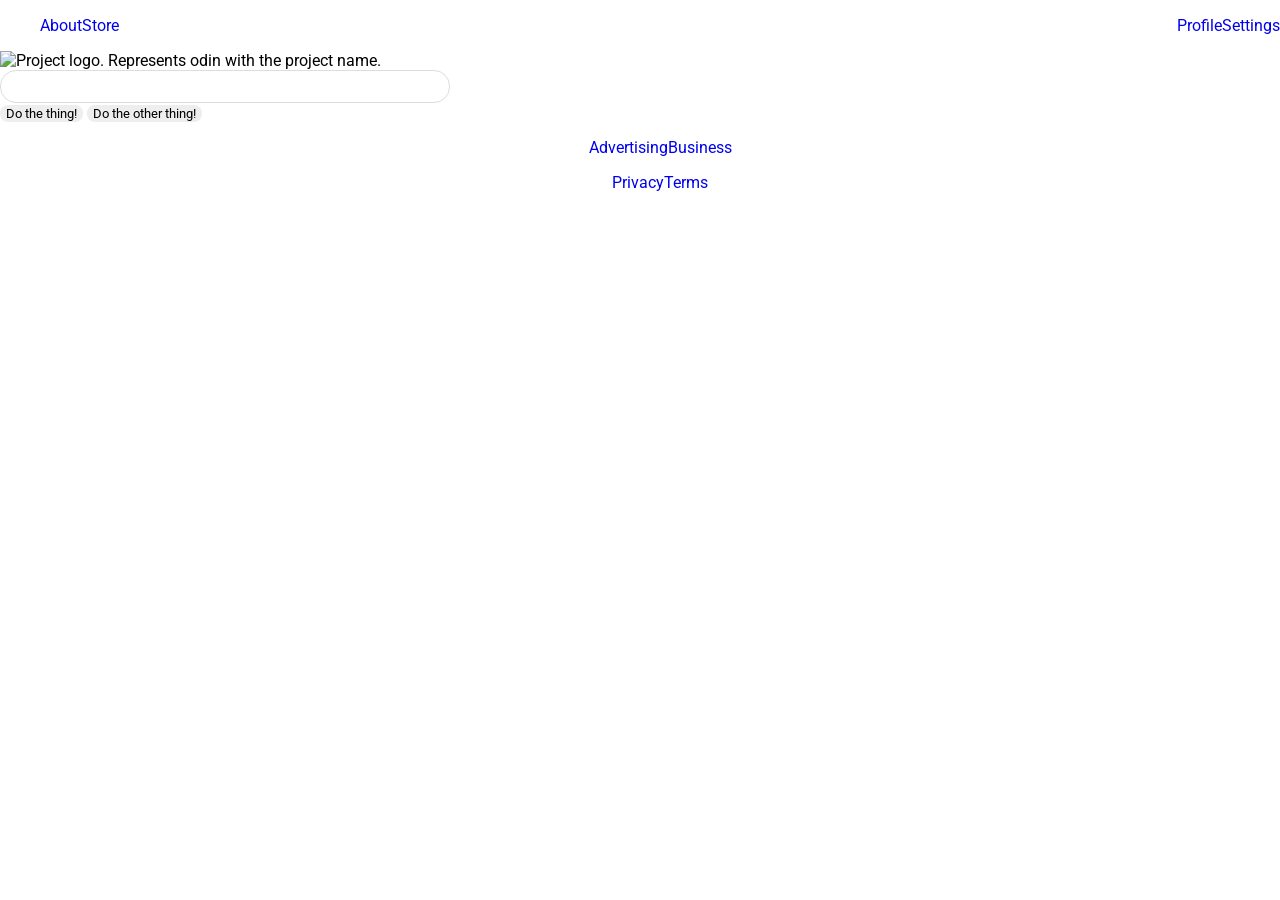
==== foundations/flex/06-flex-layout/index.html @ 033f402c "Flex: exercise 6 in progress" ====
<!doctype html>
<html lang="en">
  <head>
    <meta charset="UTF-8" />
    <meta http-equiv="X-UA-Compatible" content="IE=edge" />
    <meta name="viewport" content="width=device-width, initial-scale=1.0" />
    <title>LAYOUT</title>
    <link rel="stylesheet" href="./style.css" />
  </head>
  <body>
    <div class="container wrapper">
      <div class="header wrapper">
        <ul class="left-links wrapper">
          <li><a href="#">About</a></li>
          <li><a href="#">Store</a></li>
        </ul>
        <ul class="right-links wrapper">
          <li><a href="#">Profile</a></li>
          <li><a href="#">Settings</a></li>
        </ul>
      </div>
      <div class="content">
        <img
          src="./logo.png"
          alt="Project logo. Represents odin with the project name."
        />
        <div class="input">
          <input type="text" />
        </div>
        <div class="buttons">
          <button>Do the thing!</button>
          <button>Do the other thing!</button>
        </div>
      </div>
      <div class="footer">
        <ul class="left-links wrapper">
          <li><a href="#">Advertising</a></li>
          <li><a href="#">Business</a></li>
        </ul>
        <ul class="right-links wrapper">
          <li><a href="#">Privacy</a></li>
          <li><a href="#">Terms</a></li>
        </ul>
      </div>
    </div>
  </body>
</html>
---- foundations/flex/06-flex-layout/style.css ----
@import url("https://fonts.googleapis.com/css2?family=Roboto:wght@400;700&display=swap");

body {
  height: 100vh;
  margin: 0;
  overflow: hidden;
  font-family: Roboto, sans-serif;
}

a {
  text-decoration: none;
}

img {
  width: 600px;
}

button {
  font-family: Roboto, sans-serif;
  border: none;
  border-radius: 8px;
  background: #eee;
}

input {
  border: 1px solid #ddd;
  border-radius: 16px;
  padding: 8px 24px;
  width: 400px;
}

.wrapper {
  display: flex;
  justify-content: center;
}

.container {
  flex-direction: column;
}

.header {
  flex-direction: row;
}

.left-links {
  margin-right: auto;
  list-style-type: none;
}

.right-links {
  margin-left: auto;
  list-style-type: none;
}
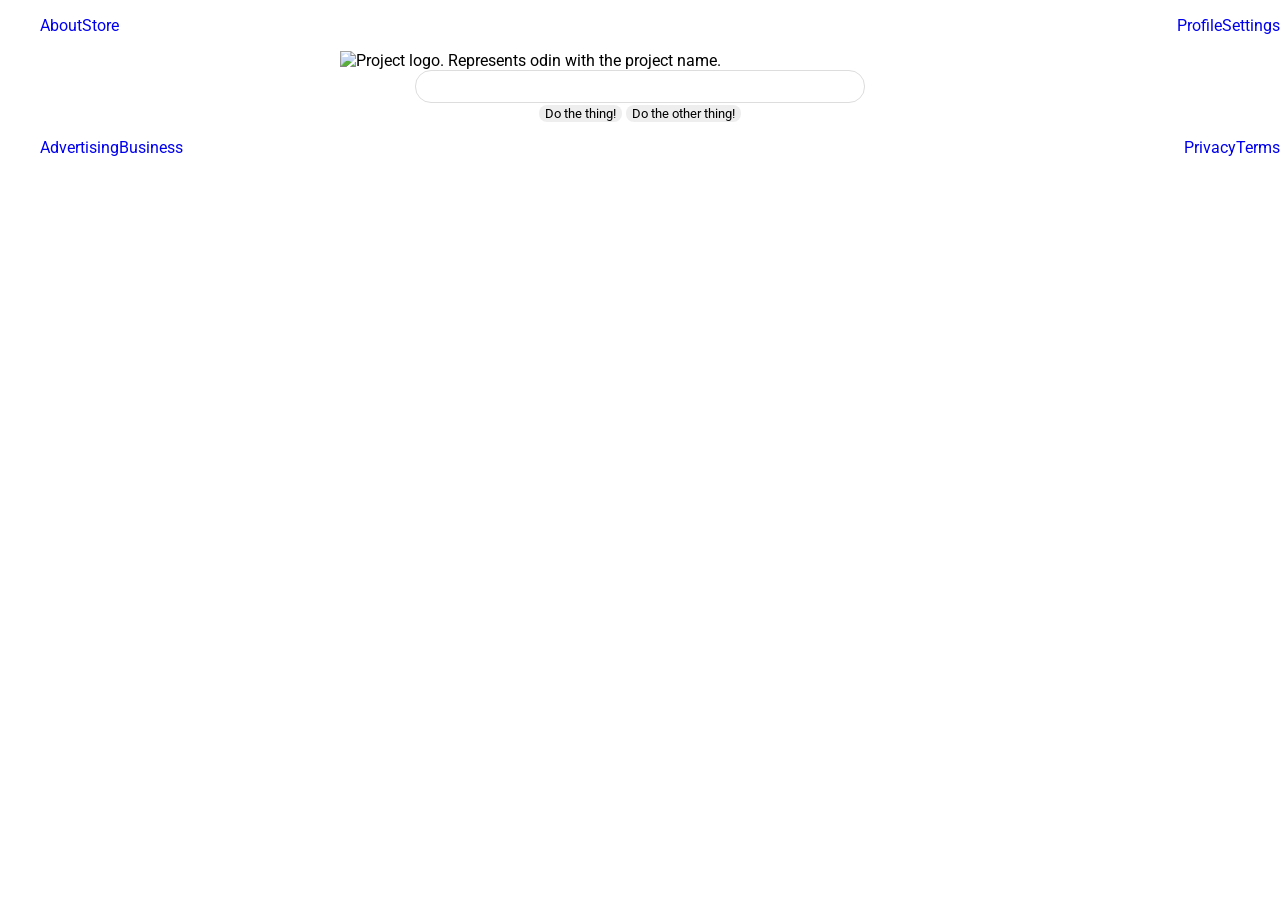
==== commit be3937c6: "Flex: exercise 6 in progress" ====
--- a/foundations/flex/06-flex-layout/index.html
+++ b/foundations/flex/06-flex-layout/index.html
@@ -19,7 +19,7 @@
           <li><a href="#">Settings</a></li>
         </ul>
       </div>
-      <div class="content">
+      <div class="content wrapper">
         <img
           src="./logo.png"
           alt="Project logo. Represents odin with the project name."
@@ -32,7 +32,7 @@
           <button>Do the other thing!</button>
         </div>
       </div>
-      <div class="footer">
+      <div class="footer wrapper">
         <ul class="left-links wrapper">
           <li><a href="#">Advertising</a></li>
           <li><a href="#">Business</a></li>
--- a/foundations/flex/06-flex-layout/style.css
+++ b/foundations/flex/06-flex-layout/style.css
@@ -38,8 +38,15 @@
   flex-direction: column;
 }
 
-.header {
+.header,
+.footer {
   flex-direction: row;
+}
+
+.content {
+  flex-direction: column;
+  justify-content: center;
+  align-items: center;
 }
 
 .left-links {
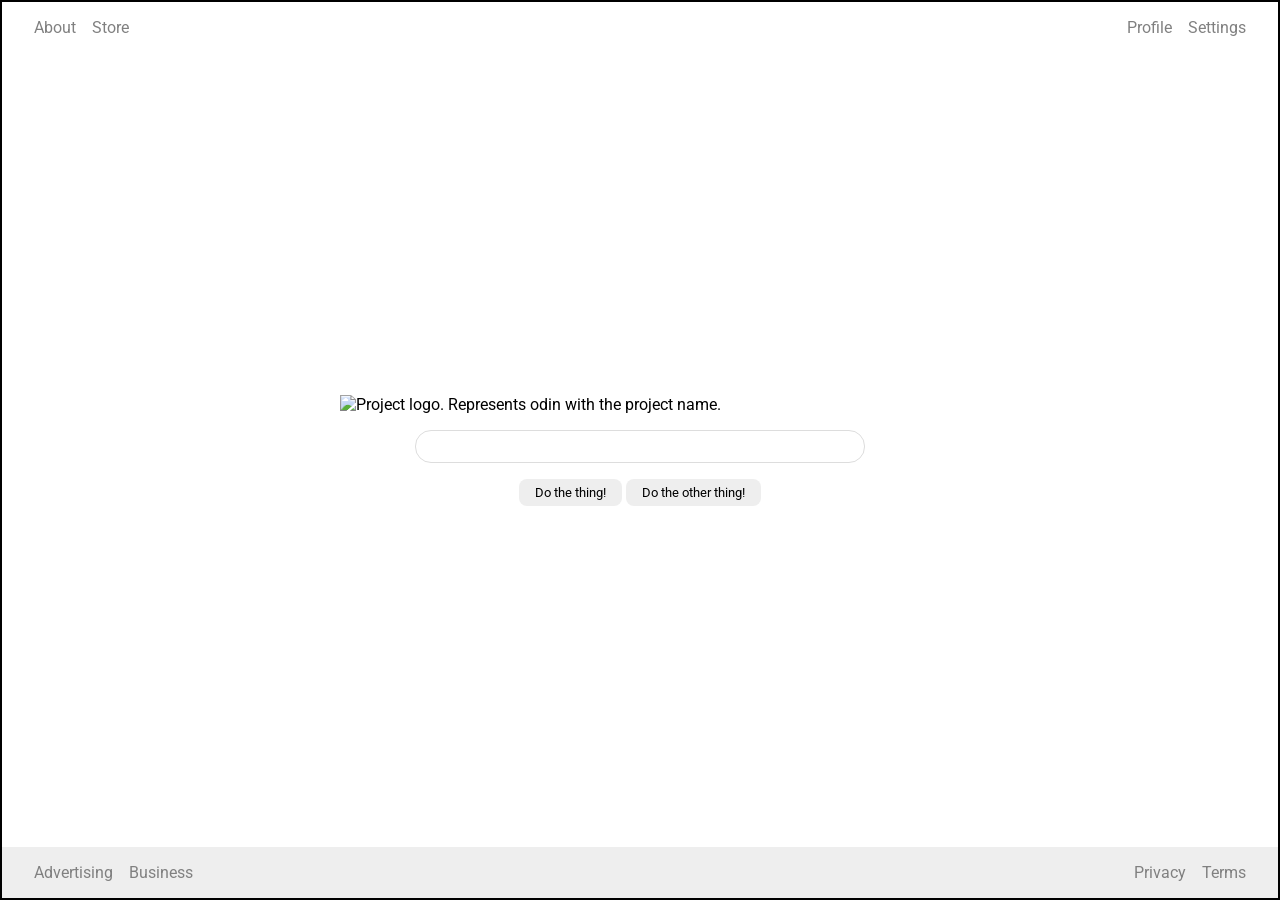
==== commit d5da53e4: "Flex: exercise 6 completed" ====
--- a/foundations/flex/06-flex-layout/index.html
+++ b/foundations/flex/06-flex-layout/index.html
@@ -8,36 +8,37 @@
     <link rel="stylesheet" href="./style.css" />
   </head>
   <body>
-    <div class="container wrapper">
-      <div class="header wrapper">
-        <ul class="left-links wrapper">
+    <div class="container flex">
+      <div class="header flex">
+        <ul class="left-links flex">
           <li><a href="#">About</a></li>
           <li><a href="#">Store</a></li>
         </ul>
-        <ul class="right-links wrapper">
+        <ul class="right-links flex">
           <li><a href="#">Profile</a></li>
           <li><a href="#">Settings</a></li>
         </ul>
       </div>
-      <div class="content wrapper">
+      <div class="content flex">
         <img
+          class="logo flex"
           src="./logo.png"
           alt="Project logo. Represents odin with the project name."
         />
-        <div class="input">
+        <div class="input flex">
           <input type="text" />
         </div>
-        <div class="buttons">
+        <div class="buttons flex">
           <button>Do the thing!</button>
           <button>Do the other thing!</button>
         </div>
       </div>
-      <div class="footer wrapper">
-        <ul class="left-links wrapper">
+      <div class="footer flex">
+        <ul class="left-links flex">
           <li><a href="#">Advertising</a></li>
           <li><a href="#">Business</a></li>
         </ul>
-        <ul class="right-links wrapper">
+        <ul class="right-links flex">
           <li><a href="#">Privacy</a></li>
           <li><a href="#">Terms</a></li>
         </ul>
--- a/foundations/flex/06-flex-layout/style.css
+++ b/foundations/flex/06-flex-layout/style.css
@@ -5,10 +5,18 @@
   margin: 0;
   overflow: hidden;
   font-family: Roboto, sans-serif;
+
+  display: flex;
 }
 
 a {
   text-decoration: none;
+  color: gray;
+}
+
+ul {
+  padding: 0;
+  margin: 0;
 }
 
 img {
@@ -20,6 +28,7 @@
   border: none;
   border-radius: 8px;
   background: #eee;
+  padding: 6px 16px;
 }
 
 input {
@@ -29,32 +38,42 @@
   width: 400px;
 }
 
-.wrapper {
+.flex {
   display: flex;
-  justify-content: center;
 }
 
 .container {
   flex-direction: column;
+  border: 2px solid black;
+  flex-grow: 1;
+
+  justify-content: space-between;
+}
+
+.buttons {
+  gap: 4px;
 }
 
 .header,
 .footer {
-  flex-direction: row;
+  justify-content: space-between;
+  padding: 16px 32px;
+}
+
+.footer {
+  background-color: #eeeeee;
 }
 
 .content {
   flex-direction: column;
   justify-content: center;
   align-items: center;
+  flex-grow: 1;
+  gap: 16px;
 }
 
-.left-links {
-  margin-right: auto;
+.left-links,
+.right-links {
+  gap: 16px;
   list-style-type: none;
 }
-
-.right-links {
-  margin-left: auto;
-  list-style-type: none;
-}
